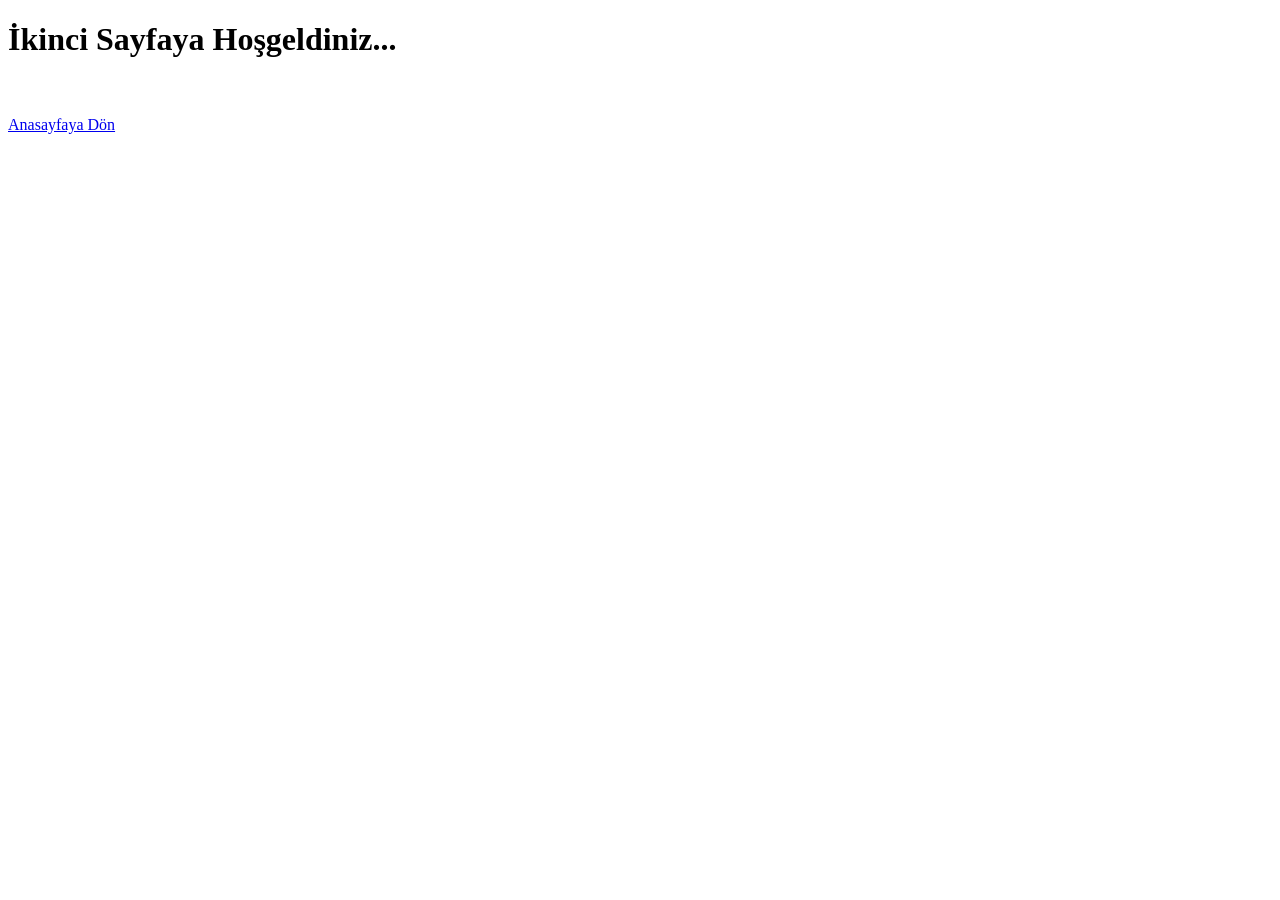
==== dosyalar/ikinci_sayfa.html @ 7d4a6730 "ikinci sayfa eklendi." ====
<!DOCTYPE html>
<html lang="tr">
<head>
    <meta charset="UTF-8">
    <meta name="viewport" content="width=device-width, initial-scale=1.0">
    <title>Document</title>
</head>
<body>
    <h1>İkinci Sayfaya Hoşgeldiniz...</h1>
    <br><br>
    <a href="../index.html">Anasayfaya Dön</a>

    
</body>
</html>
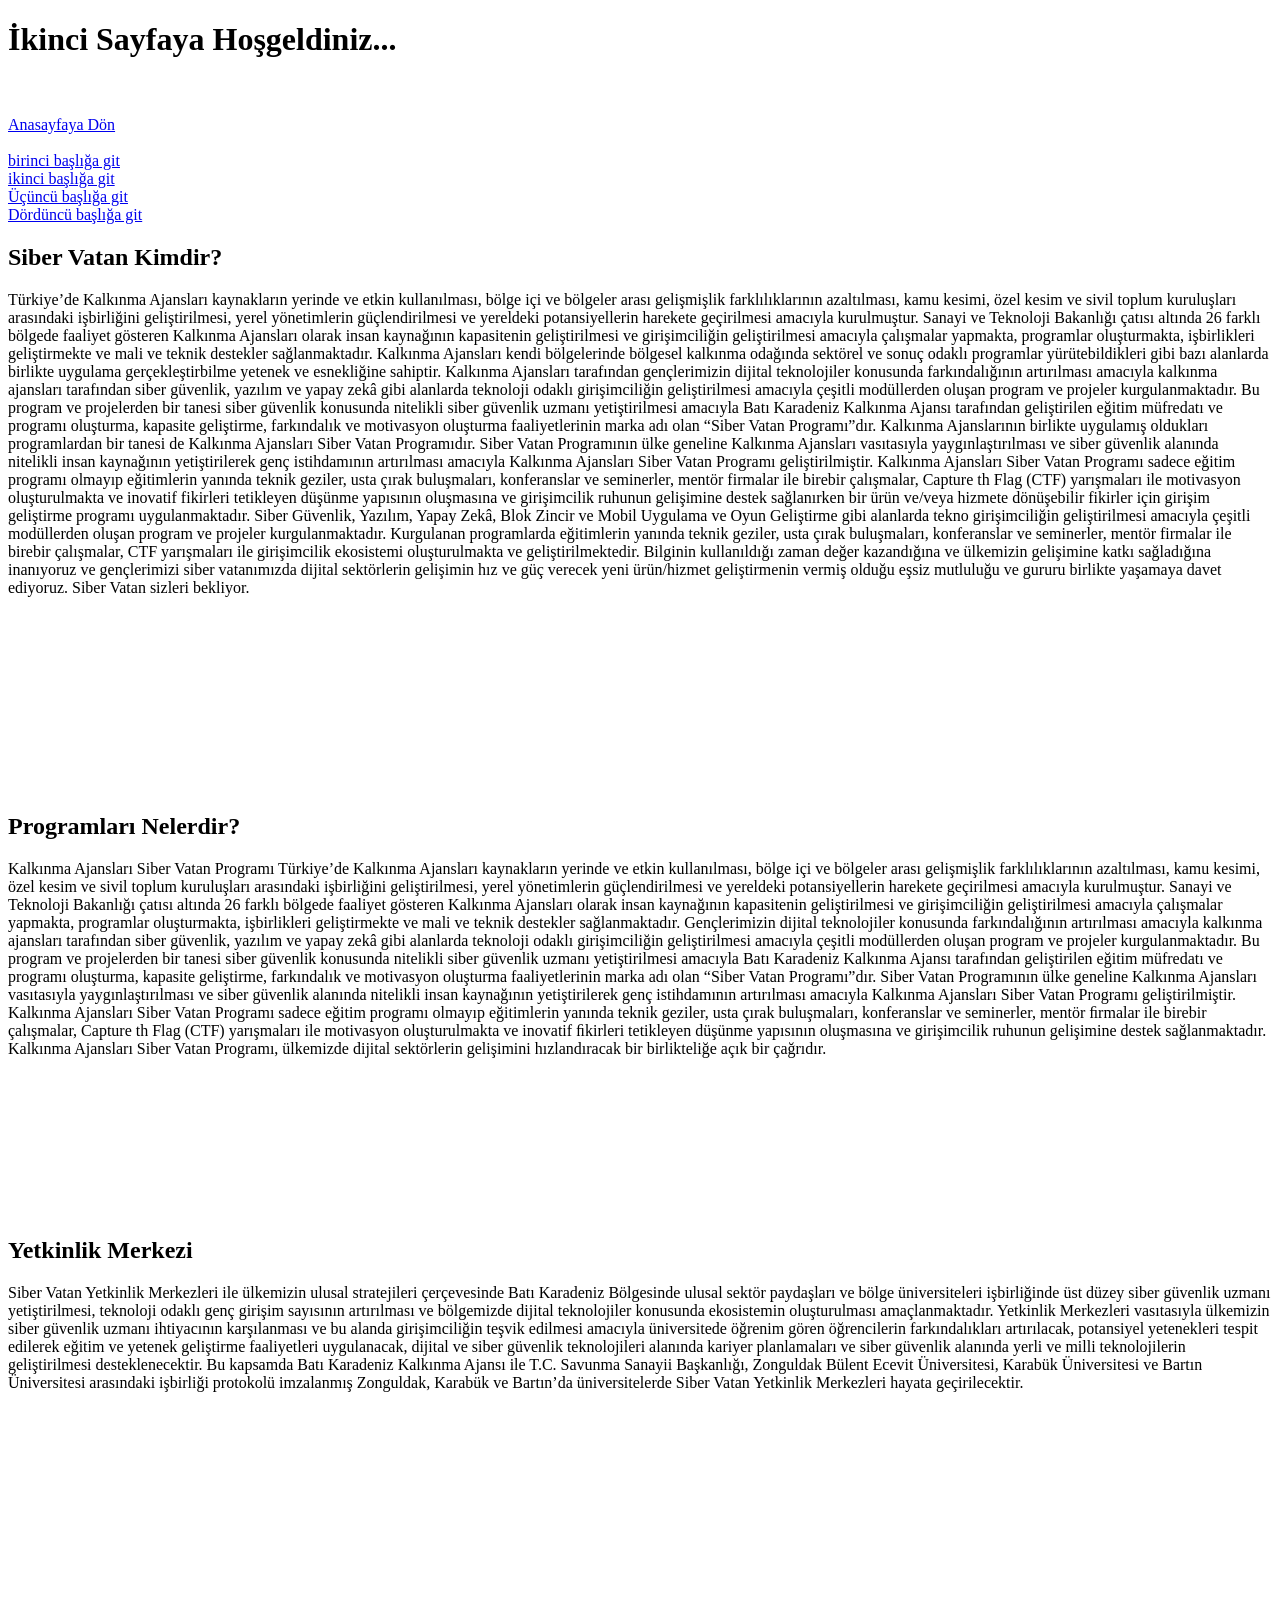
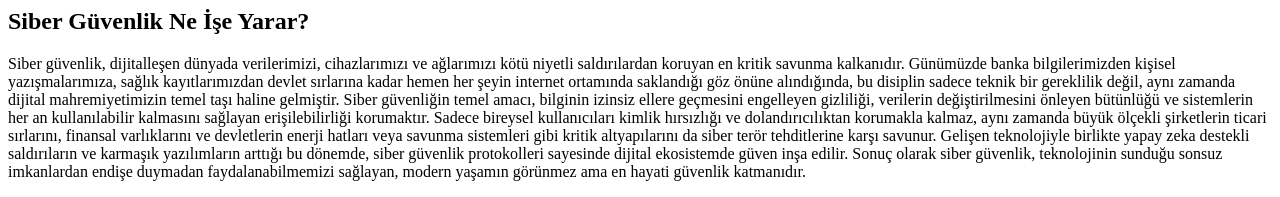
==== commit ae291ce8: "içerik ve resim eklendi" ====
--- a/dosyalar/ikinci_sayfa.html
+++ b/dosyalar/ikinci_sayfa.html
@@ -9,6 +9,59 @@
     <h1>İkinci Sayfaya Hoşgeldiniz...</h1>
     <br><br>
     <a href="../index.html">Anasayfaya Dön</a>
+    <br><br>
+
+    <a href="#b1">birinci başlığa git</a><br>
+    <a href="#b2">ikinci başlığa git</a><br>
+    <a href="#b3">Üçüncü başlığa git</a><br>
+    <a href="#b4">Dördüncü başlığa git</a><br>
+
+    <h2 id="b1">Siber Vatan Kimdir?</h2>
+    <p>Türkiye’de Kalkınma Ajansları kaynakların yerinde ve etkin kullanılması, bölge içi ve bölgeler arası gelişmişlik farklılıklarının azaltılması, kamu kesimi, özel kesim ve sivil toplum kuruluşları arasındaki işbirliğini geliştirilmesi, yerel yönetimlerin güçlendirilmesi ve yereldeki potansiyellerin harekete geçirilmesi amacıyla kurulmuştur.
+
+Sanayi ve Teknoloji Bakanlığı çatısı altında 26 farklı bölgede faaliyet gösteren Kalkınma Ajansları olarak insan kaynağının kapasitenin geliştirilmesi ve girişimciliğin geliştirilmesi amacıyla çalışmalar yapmakta, programlar oluşturmakta, işbirlikleri geliştirmekte ve mali ve teknik destekler sağlanmaktadır.
+
+Kalkınma Ajansları kendi bölgelerinde bölgesel kalkınma odağında sektörel ve sonuç odaklı programlar yürütebildikleri gibi bazı alanlarda birlikte uygulama gerçekleştirbilme yetenek ve esnekliğine sahiptir.  
+
+Kalkınma Ajansları tarafından gençlerimizin dijital teknolojiler konusunda farkındalığının artırılması amacıyla kalkınma ajansları tarafından siber güvenlik, yazılım ve yapay zekâ gibi alanlarda teknoloji odaklı girişimciliğin geliştirilmesi amacıyla çeşitli modüllerden oluşan program ve projeler kurgulanmaktadır. 
+
+Bu program ve projelerden bir tanesi siber güvenlik konusunda nitelikli siber güvenlik uzmanı yetiştirilmesi amacıyla Batı Karadeniz Kalkınma Ajansı tarafından geliştirilen eğitim müfredatı ve programı oluşturma, kapasite geliştirme, farkındalık ve motivasyon oluşturma faaliyetlerinin marka adı olan “Siber Vatan Programı”dır.
+
+Kalkınma Ajanslarının birlikte uygulamış oldukları programlardan bir tanesi de Kalkınma Ajansları Siber Vatan Programıdır. Siber Vatan Programının ülke geneline Kalkınma Ajansları vasıtasıyla yaygınlaştırılması ve siber güvenlik alanında nitelikli insan kaynağının yetiştirilerek genç istihdamının artırılması amacıyla Kalkınma Ajansları Siber Vatan Programı geliştirilmiştir. 
+
+Kalkınma Ajansları Siber Vatan Programı sadece eğitim programı olmayıp eğitimlerin yanında teknik geziler, usta çırak buluşmaları, konferanslar ve seminerler, mentör firmalar ile birebir çalışmalar, Capture th Flag (CTF) yarışmaları ile motivasyon oluşturulmakta ve inovatif fikirleri tetikleyen düşünme yapısının oluşmasına ve girişimcilik ruhunun gelişimine destek sağlanırken bir ürün ve/veya hizmete dönüşebilir fikirler için girişim geliştirme programı uygulanmaktadır.
+
+Siber Güvenlik, Yazılım, Yapay Zekâ, Blok Zincir ve Mobil Uygulama ve Oyun Geliştirme gibi alanlarda tekno girişimciliğin geliştirilmesi amacıyla çeşitli modüllerden oluşan program ve projeler kurgulanmaktadır. 
+
+Kurgulanan programlarda eğitimlerin yanında teknik geziler, usta çırak buluşmaları, konferanslar ve seminerler, mentör firmalar ile birebir çalışmalar, CTF yarışmaları ile girişimcilik ekosistemi oluşturulmakta ve geliştirilmektedir.
+
+Bilginin kullanıldığı zaman değer kazandığına ve ülkemizin gelişimine katkı sağladığına inanıyoruz ve gençlerimizi siber vatanımızda dijital sektörlerin gelişimin hız ve güç verecek yeni ürün/hizmet geliştirmenin vermiş olduğu eşsiz mutluluğu ve gururu birlikte yaşamaya davet ediyoruz. 
+
+Siber Vatan sizleri bekliyor.</p>
+<br><br><br><br><br><br><br><br><br><br>
+<h2 id="b2">Programları Nelerdir?</h2>
+    <p>Kalkınma Ajansları Siber Vatan Programı
+Türkiye’de Kalkınma Ajansları kaynakların yerinde ve etkin kullanılması, bölge içi ve bölgeler arası gelişmişlik farklılıklarının azaltılması, kamu kesimi, özel kesim ve sivil toplum kuruluşları arasındaki işbirliğini geliştirilmesi, yerel yönetimlerin güçlendirilmesi ve yereldeki potansiyellerin harekete geçirilmesi amacıyla kurulmuştur.
+
+Sanayi ve Teknoloji Bakanlığı çatısı altında 26 farklı bölgede faaliyet gösteren Kalkınma Ajansları olarak insan kaynağının kapasitenin geliştirilmesi ve girişimciliğin geliştirilmesi amacıyla çalışmalar yapmakta, programlar oluşturmakta, işbirlikleri geliştirmekte ve mali ve teknik destekler sağlanmaktadır.
+
+Gençlerimizin dijital teknolojiler konusunda farkındalığının artırılması amacıyla kalkınma ajansları tarafından siber güvenlik, yazılım ve yapay zekâ gibi alanlarda teknoloji odaklı girişimciliğin geliştirilmesi amacıyla çeşitli modüllerden oluşan program ve projeler kurgulanmaktadır. Bu program ve projelerden bir tanesi siber güvenlik konusunda nitelikli siber güvenlik uzmanı yetiştirilmesi amacıyla Batı Karadeniz Kalkınma Ajansı tarafından geliştirilen eğitim müfredatı ve programı oluşturma, kapasite geliştirme, farkındalık ve motivasyon oluşturma faaliyetlerinin marka adı olan “Siber Vatan Programı”dır.
+
+Siber Vatan Programının ülke geneline Kalkınma Ajansları vasıtasıyla yaygınlaştırılması ve siber güvenlik alanında nitelikli insan kaynağının yetiştirilerek genç istihdamının artırılması amacıyla Kalkınma Ajansları Siber Vatan Programı geliştirilmiştir. Kalkınma Ajansları Siber Vatan Programı sadece eğitim programı olmayıp eğitimlerin yanında teknik geziler, usta çırak buluşmaları, konferanslar ve seminerler, mentör ﬁrmalar ile birebir çalışmalar, Capture th Flag (CTF) yarışmaları ile motivasyon oluşturulmakta ve inovatif ﬁkirleri tetikleyen düşünme yapısının oluşmasına ve girişimcilik ruhunun gelişimine destek sağlanmaktadır. Kalkınma Ajansları Siber Vatan Programı, ülkemizde dijital sektörlerin gelişimini hızlandıracak bir birlikteliğe açık bir çağrıdır.</p>
+<br><br><br><br><br><br><br><br>
+<h2 id="b3">Yetkinlik Merkezi</h2>
+    <p>Siber Vatan Yetkinlik Merkezleri ile ülkemizin ulusal stratejileri çerçevesinde Batı Karadeniz Bölgesinde ulusal sektör paydaşları ve bölge üniversiteleri işbirliğinde üst düzey siber güvenlik uzmanı yetiştirilmesi, teknoloji odaklı genç girişim sayısının artırılması ve bölgemizde dijital teknolojiler konusunda ekosistemin oluşturulması amaçlanmaktadır.
+
+Yetkinlik Merkezleri vasıtasıyla ülkemizin siber güvenlik uzmanı ihtiyacının karşılanması ve bu alanda girişimciliğin teşvik edilmesi amacıyla üniversitede öğrenim gören öğrencilerin farkındalıkları artırılacak, potansiyel yetenekleri tespit edilerek eğitim ve yetenek geliştirme faaliyetleri uygulanacak, dijital ve siber güvenlik teknolojileri alanında kariyer planlamaları ve siber güvenlik alanında yerli ve milli teknolojilerin geliştirilmesi desteklenecektir.
+
+Bu kapsamda Batı Karadeniz Kalkınma Ajansı ile T.C. Savunma Sanayii Başkanlığı, Zonguldak Bülent Ecevit Üniversitesi, Karabük Üniversitesi ve Bartın Üniversitesi arasındaki işbirliği protokolü imzalanmış Zonguldak, Karabük ve Bartın’da üniversitelerde Siber Vatan Yetkinlik Merkezleri hayata geçirilecektir.</p>
+<br><br><br><br><br><br><br><br><br><br>
+<h2 id="b4">Siber Güvenlik Ne İşe Yarar?</h2>
+    <p>Siber güvenlik, dijitalleşen dünyada verilerimizi, cihazlarımızı ve ağlarımızı kötü niyetli saldırılardan koruyan en kritik savunma kalkanıdır. Günümüzde banka bilgilerimizden kişisel yazışmalarımıza, sağlık kayıtlarımızdan devlet sırlarına kadar hemen her şeyin internet ortamında saklandığı göz önüne alındığında, bu disiplin sadece teknik bir gereklilik değil, aynı zamanda dijital mahremiyetimizin temel taşı haline gelmiştir. Siber güvenliğin temel amacı, bilginin izinsiz ellere geçmesini engelleyen gizliliği, verilerin değiştirilmesini önleyen bütünlüğü ve sistemlerin her an kullanılabilir kalmasını sağlayan erişilebilirliği korumaktır. Sadece bireysel kullanıcıları kimlik hırsızlığı ve dolandırıcılıktan korumakla kalmaz, aynı zamanda büyük ölçekli şirketlerin ticari sırlarını, finansal varlıklarını ve devletlerin enerji hatları veya savunma sistemleri gibi kritik altyapılarını da siber terör tehditlerine karşı savunur. Gelişen teknolojiyle birlikte yapay zeka destekli saldırıların ve karmaşık yazılımların arttığı bu dönemde, siber güvenlik protokolleri sayesinde dijital ekosistemde güven inşa edilir. Sonuç olarak siber güvenlik, teknolojinin sunduğu sonsuz imkanlardan endişe duymadan faydalanabilmemizi sağlayan, modern yaşamın görünmez ama en hayati güvenlik katmanıdır.</p>
+</body>
+</html>
+
+
 
     
 </body>
